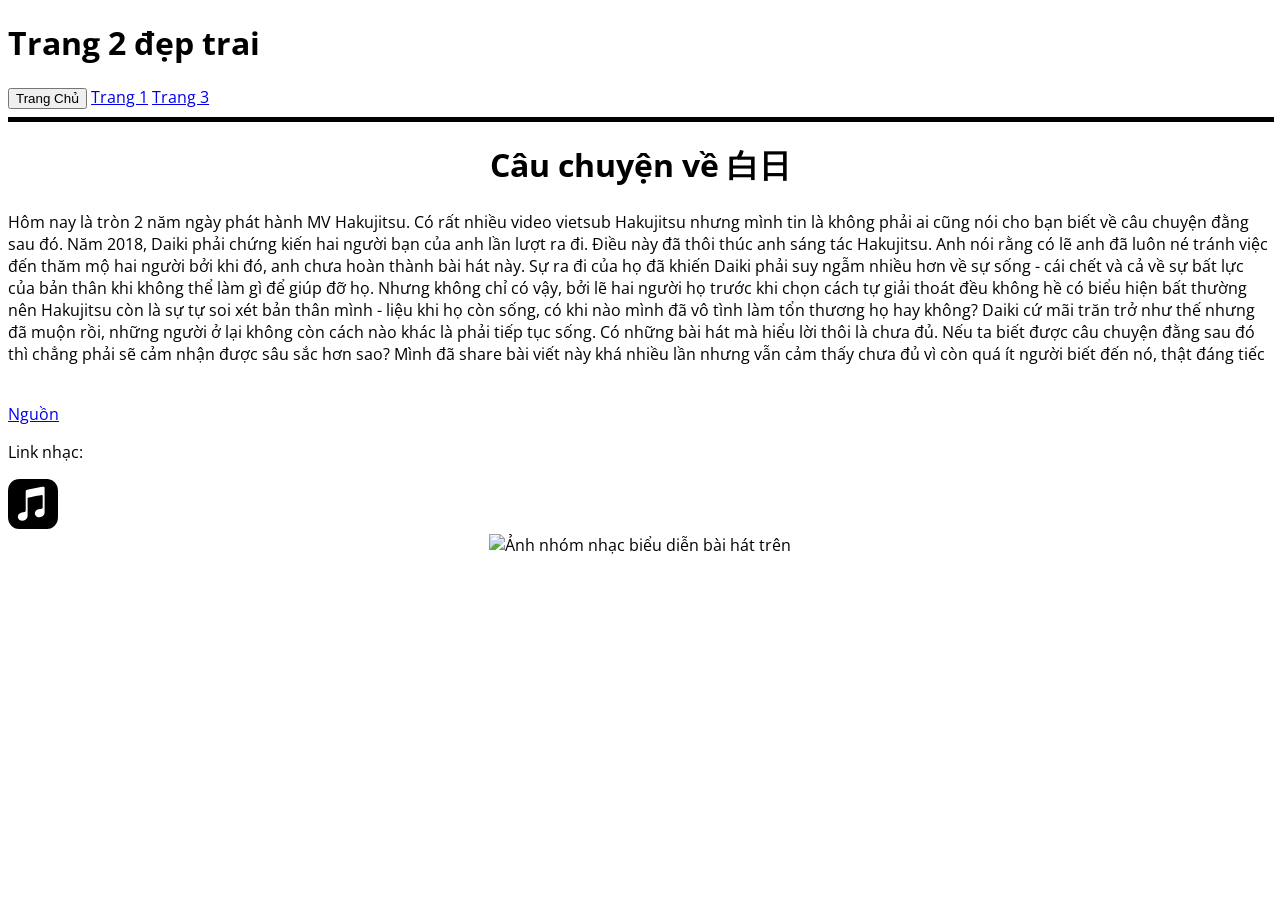
==== html/page2.html @ 02c8a41d "feat: add Open Sans font and apple music icon to pages, update CSS for consistency" ====
<!DOCTYPE html>		
<html lang = "vi">
	<head>
		<title>Trang 2</title>
		<meta charset = "utf-8">
		<link rel="stylesheet" href="../css/page_song_infomation.css">
		<meta name="viewport" content="width=device-width, initial-scale=1">
		<!-- Font (OpenSans) -->
		<link rel="preconnect" href="https://fonts.googleapis.com">
		<link rel="preconnect" href="https://fonts.gstatic.com" crossorigin>
		<link href="https://fonts.googleapis.com/css2?family=Open+Sans:ital,wght@0,300..800;1,300..800&display=swap" rel="stylesheet">
	</head>
	<body>
		<h1>Trang 2 đẹp trai</h1>
		<button onclick="document.location = '../index.html' ">Trang Chủ</button>
		<a href ="page1.html" target = "_blank"> Trang 1</a>
		<a href ="page3.html" target = "_blank"> Trang 3</a> <br>
		
		<!-- hr đường kẻ phân cách -->
		<hr width="100%" size="5px" color="black"> 
		
		<div class ="title">
		<h1><b>Câu chuyện về 白日</b></h1>
		</div>
		
		<p>Hôm nay là tròn 2 năm ngày phát hành MV Hakujitsu. Có rất nhiều video vietsub Hakujitsu nhưng mình tin là không phải ai cũng nói cho bạn biết về câu chuyện đằng sau đó.  
		Năm 2018, Daiki phải chứng kiến hai người bạn của anh lần lượt ra đi. Điều này đã thôi thúc anh sáng tác Hakujitsu. Anh nói rằng có lẽ anh đã luôn né tránh việc đến thăm mộ hai người bởi khi đó, anh chưa hoàn thành bài hát này. 
		Sự ra đi của họ đã khiến Daiki phải suy ngẫm nhiều hơn về sự sống - cái chết và cả về sự bất lực của bản thân khi không thể làm gì để giúp đỡ họ. Nhưng không chỉ có vậy, bởi lẽ hai người họ trước khi chọn cách tự giải thoát đều không hề có biểu hiện bất thường nên Hakujitsu còn là sự tự soi xét bản thân mình - liệu khi họ còn sống, có khi nào mình đã vô tình làm tổn thương họ hay không? Daiki cứ mãi trăn trở như thế nhưng đã muộn rồi, những người ở lại không còn cách nào khác là phải tiếp tục sống.
		Có những bài hát mà hiểu lời thôi là chưa đủ. Nếu ta biết được câu chuyện đằng sau đó thì chẳng phải sẽ cảm nhận được sâu sắc hơn sao? Mình đã share bài viết này khá nhiều lần nhưng vẫn cảm thấy chưa đủ vì còn quá ít người biết đến nó, thật đáng tiếc</p><br>
				
		<a href="https://www.facebook.com/KingGnuVN/posts/fact-v%E1%BB%81-hakujitsu-m%C3%A0-ai-c%C5%A9ng-n%C3%AAn-bi%E1%BA%BFth%C3%B4m-nay-l%C3%A0-tr%C3%B2n-2-n%C4%83m-ng%C3%A0y-ph%C3%A1t-h%C3%A0nh-mv-hak/116429667156096/" target="_blank"> Nguồn</a>
		<br>
		<p>Link nhạc:</p>
		<a href= "https://music.apple.com/vn/album/%E7%99%BD%E6%97%A5-single/1536027147" target="_blank" title="Apple Music">
			<img src="../assets/image/apple-music.svg" alt="icon" width="50px" height="50px">
		</a>
		<div class ="image">
		<img src="../assets/image/hakujitsu.jpg" alt="Ảnh nhóm nhạc biểu diễn bài hát trên"> <br>
		</div>
	</body>
</html>
---- css/page_song_infomation.css ----
div.title{
	text-align: center;
}
div.image{
	text-align: center;
}

div.container-fluid{
	background-color: lightcyan;
}

div.container-fluid.mt-3{
	background-color: white;
}

body{
	font-family: "Open Sans", sans-serif !important;
}
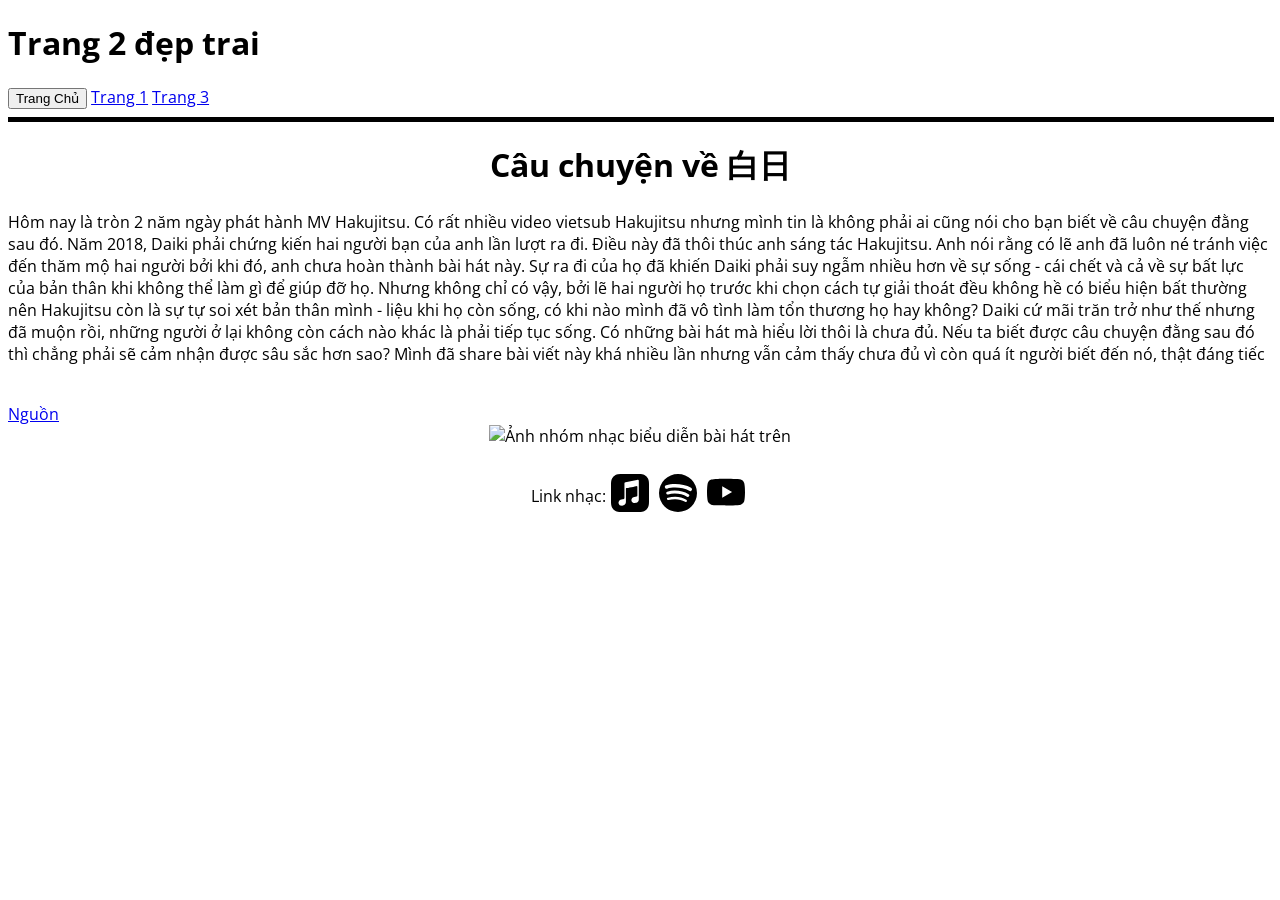
==== commit ac965fad: "add spotify and youtube link music in page 2" ====
--- a/html/page2.html
+++ b/html/page2.html
@@ -27,15 +27,23 @@
 		Năm 2018, Daiki phải chứng kiến hai người bạn của anh lần lượt ra đi. Điều này đã thôi thúc anh sáng tác Hakujitsu. Anh nói rằng có lẽ anh đã luôn né tránh việc đến thăm mộ hai người bởi khi đó, anh chưa hoàn thành bài hát này. 
 		Sự ra đi của họ đã khiến Daiki phải suy ngẫm nhiều hơn về sự sống - cái chết và cả về sự bất lực của bản thân khi không thể làm gì để giúp đỡ họ. Nhưng không chỉ có vậy, bởi lẽ hai người họ trước khi chọn cách tự giải thoát đều không hề có biểu hiện bất thường nên Hakujitsu còn là sự tự soi xét bản thân mình - liệu khi họ còn sống, có khi nào mình đã vô tình làm tổn thương họ hay không? Daiki cứ mãi trăn trở như thế nhưng đã muộn rồi, những người ở lại không còn cách nào khác là phải tiếp tục sống.
 		Có những bài hát mà hiểu lời thôi là chưa đủ. Nếu ta biết được câu chuyện đằng sau đó thì chẳng phải sẽ cảm nhận được sâu sắc hơn sao? Mình đã share bài viết này khá nhiều lần nhưng vẫn cảm thấy chưa đủ vì còn quá ít người biết đến nó, thật đáng tiếc</p><br>
-				
 		<a href="https://www.facebook.com/KingGnuVN/posts/fact-v%E1%BB%81-hakujitsu-m%C3%A0-ai-c%C5%A9ng-n%C3%AAn-bi%E1%BA%BFth%C3%B4m-nay-l%C3%A0-tr%C3%B2n-2-n%C4%83m-ng%C3%A0y-ph%C3%A1t-h%C3%A0nh-mv-hak/116429667156096/" target="_blank"> Nguồn</a>
+		<div class ="image">
+			<img src="../assets/image/hakujitsu.jpg" alt="Ảnh nhóm nhạc biểu diễn bài hát trên" width="900px"> <br>
+		</div>
 		<br>
-		<p>Link nhạc:</p>
-		<a href= "https://music.apple.com/vn/album/%E7%99%BD%E6%97%A5-single/1536027147" target="_blank" title="Apple Music">
-			<img src="../assets/image/apple-music.svg" alt="icon" width="50px" height="50px">
-		</a>
-		<div class ="image">
-		<img src="../assets/image/hakujitsu.jpg" alt="Ảnh nhóm nhạc biểu diễn bài hát trên"> <br>
+		<!-- Credit and Music link -->
+		<div class="Credit">
+			<p>Link nhạc: </p>
+			<a href= "https://music.apple.com/vn/album/%E7%99%BD%E6%97%A5-single/1536027147" target="_blank" title="Apple Music">
+				<img src="../assets/image/apple-music.svg" alt="icon" width="38px" height="38px">
+			</a>
+			<a href="https://open.spotify.com/track/4wel6DQu0dMVBRVn2ZTPoy" target="_blank" title="Spotify">
+				<img src="../assets/image/spotify.svg" alt="icon" width="38px" height="38px">
+			</a>
+			<a href="https://www.youtube.com/watch?v=ony539T074w" target="_blank" title="Youtube Music Video">
+				<img src="../assets/image/youtube.svg" alt="icon" width="38px" height="38px">
+			</a>
 		</div>
 	</body>
 </html>
--- a/css/page_song_infomation.css
+++ b/css/page_song_infomation.css
@@ -15,4 +15,13 @@
 
 body{
 	font-family: "Open Sans", sans-serif !important;
-}+}
+div.Credit{
+	display: flex;
+	align-items: center;
+	justify-content: center;
+}
+
+div.Credit img {
+	margin: 5px;
+}
